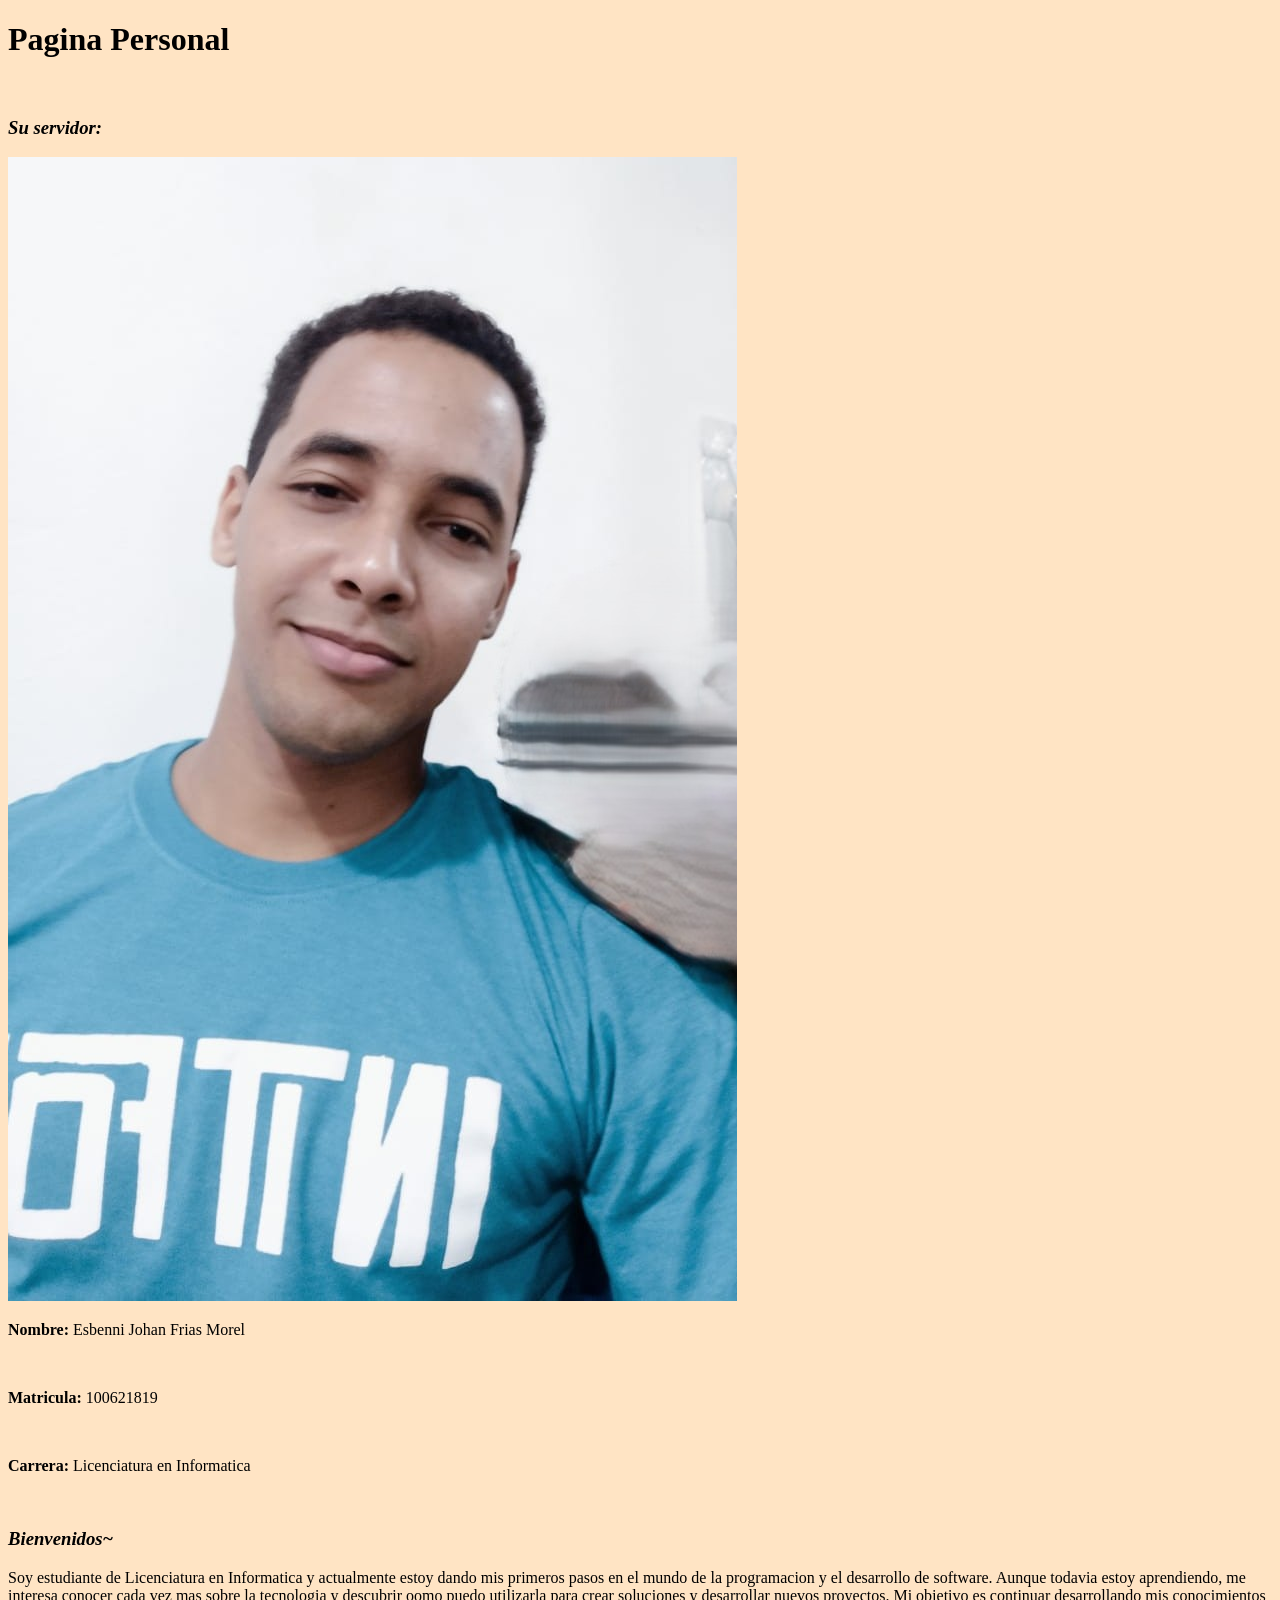
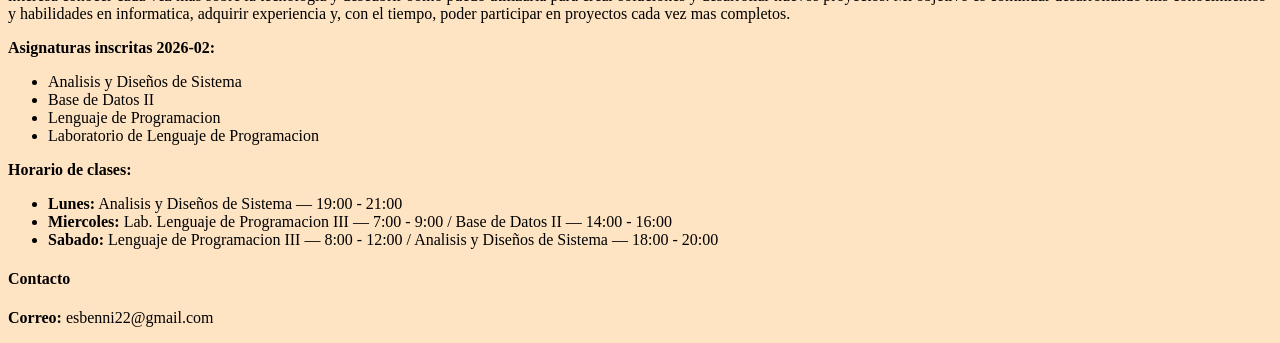
==== index.html @ f4da58e7 "Rename Pagina_Personal.html to index.html" ====
<!DOCTYPE html>
<html lang="es">
    <head>
        <meta charset="UTF-8">
        <title>Pagina Personal</title>
    </head>
    <body style = "background-color:bisque">
        <h1><strong>Pagina Personal</strong></h1><br>
        <h3><em>Su servidor:</em></h3>
        <img src="yo123.jpeg"><br>
        <p><strong>Nombre:</strong> Esbenni Johan Frias Morel</p><br>
        <p><strong>Matricula:</strong> 100621819</p><br>
        <p><strong>Carrera:</strong> Licenciatura en Informatica</p><br>

        <h3><em>Bienvenidos~</em></h3>
        <P>Soy estudiante de Licenciatura en Informatica y actualmente estoy dando mis primeros pasos en el mundo de la programacion y el desarrollo de software.
             Aunque todavia estoy aprendiendo, me interesa conocer cada vez mas sobre la tecnologia y descubrir oomo puedo utilizarla para crear soluciones y desarrollar nuevos proyectos.
             Mi objetivo es continuar desarrollando mis conocimientos y habilidades en informatica, adquirir experiencia y, con el tiempo, poder participar en proyectos cada vez mas completos.
            </P>
        
        <p><strong>Asignaturas inscritas 2026-02:</strong></p>
        <ul>
            <li>Analisis y Diseños de Sistema</li>
            <li>Base de Datos II</li>
            <li>Lenguaje de Programacion</li>
            <li>Laboratorio de Lenguaje de Programacion</li>
        </ul>

        <p><strong>Horario de clases:</strong></p>
        <ul>
        <li><strong>Lunes:</strong> Analisis y Diseños de Sistema — 19:00 - 21:00</li>
        <li><strong>Miercoles:</strong> Lab. Lenguaje de Programacion III — 7:00 - 9:00 / Base de Datos II — 14:00 - 16:00</li>
        <li><strong>Sabado:</strong> Lenguaje de Programacion III — 8:00 - 12:00 / Analisis y Diseños de Sistema — 18:00 - 20:00</li>
    </ul>
        <h4>Contacto</h4>
        <p><strong>Correo: </strong> esbenni22@gmail.com</p>
    </body>
</html>
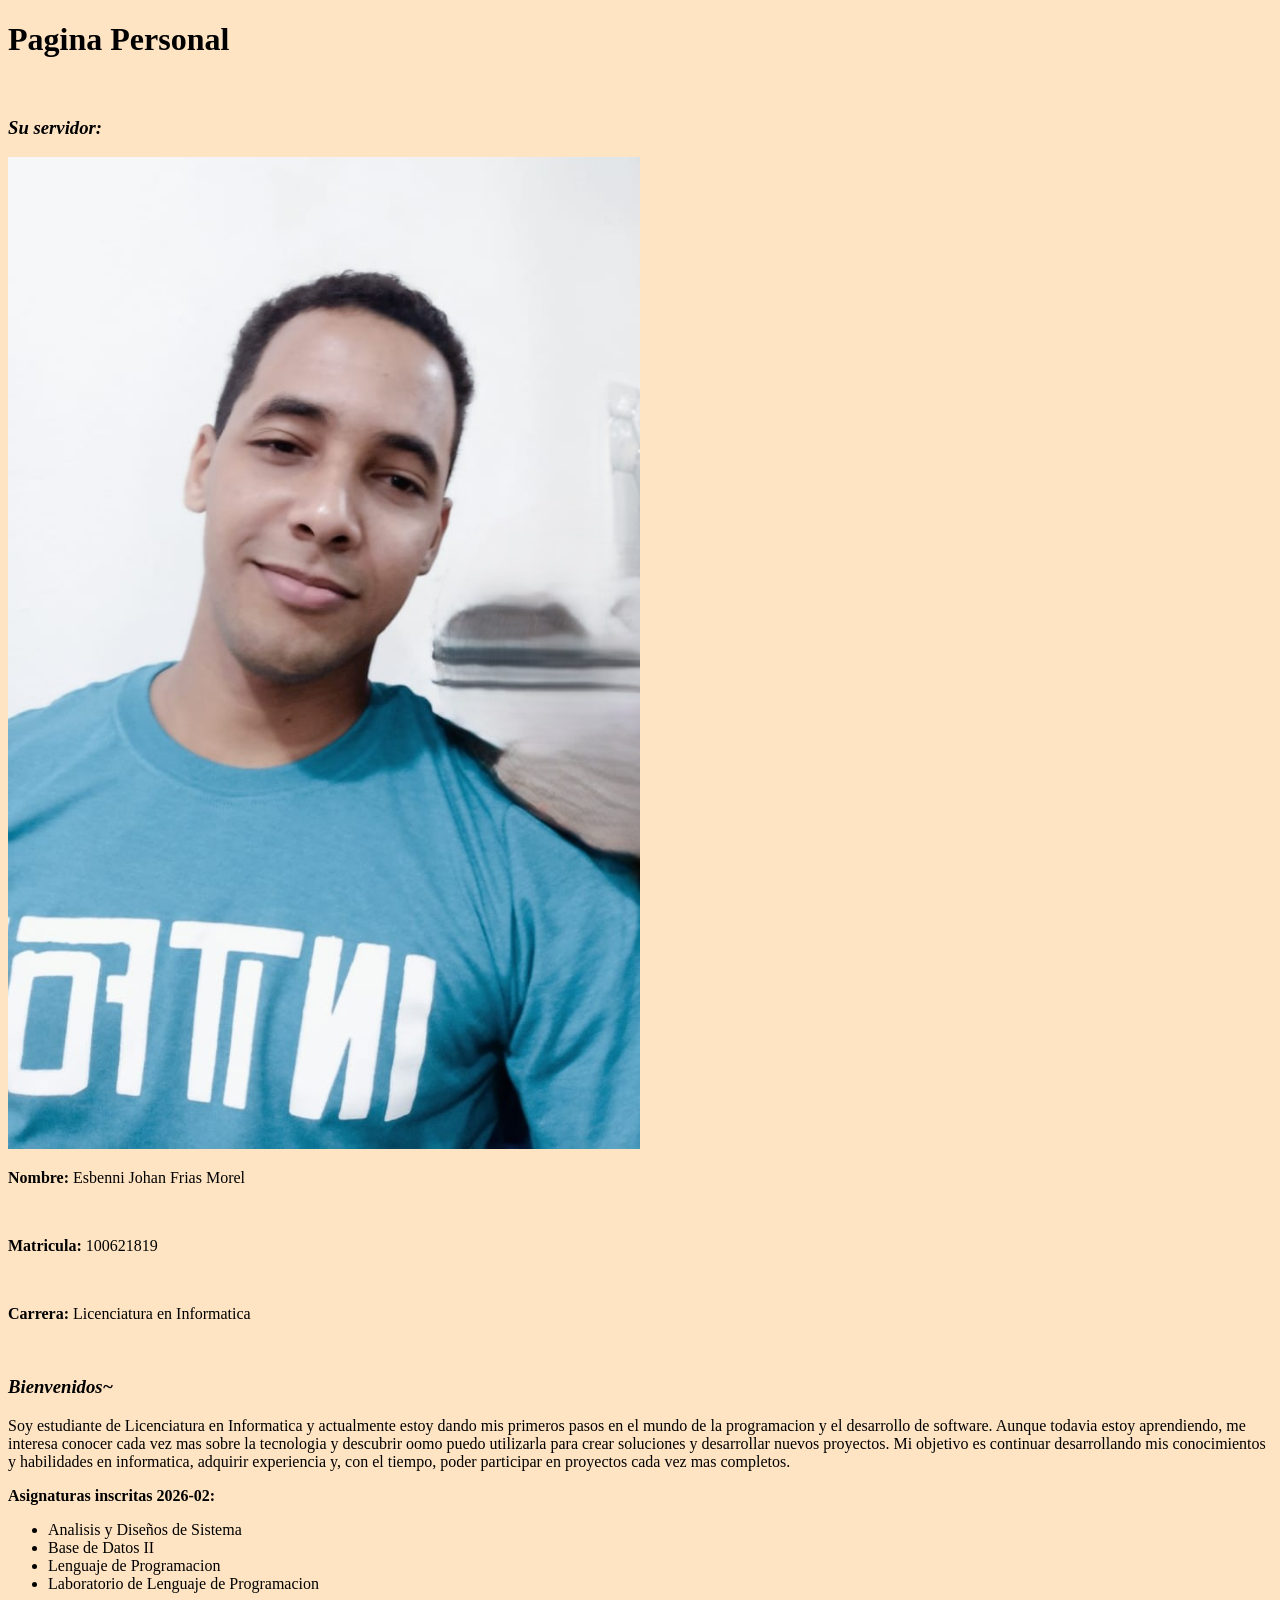
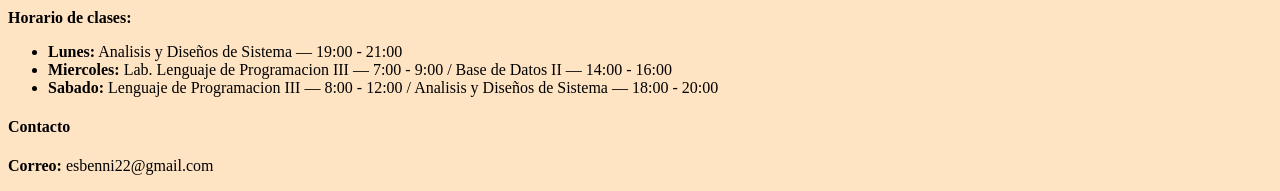
==== commit 101ac758: "Refactor index.html and enhance image styling Updated the HTML structure and added style to the imag" ====
--- a/index.html
+++ b/index.html
@@ -7,7 +7,7 @@
     <body style = "background-color:bisque">
         <h1><strong>Pagina Personal</strong></h1><br>
         <h3><em>Su servidor:</em></h3>
-        <img src="yo123.jpeg"><br>
+        <img src="yo123.jpeg"style="width: 50%; height: auto;"><br>
         <p><strong>Nombre:</strong> Esbenni Johan Frias Morel</p><br>
         <p><strong>Matricula:</strong> 100621819</p><br>
         <p><strong>Carrera:</strong> Licenciatura en Informatica</p><br>
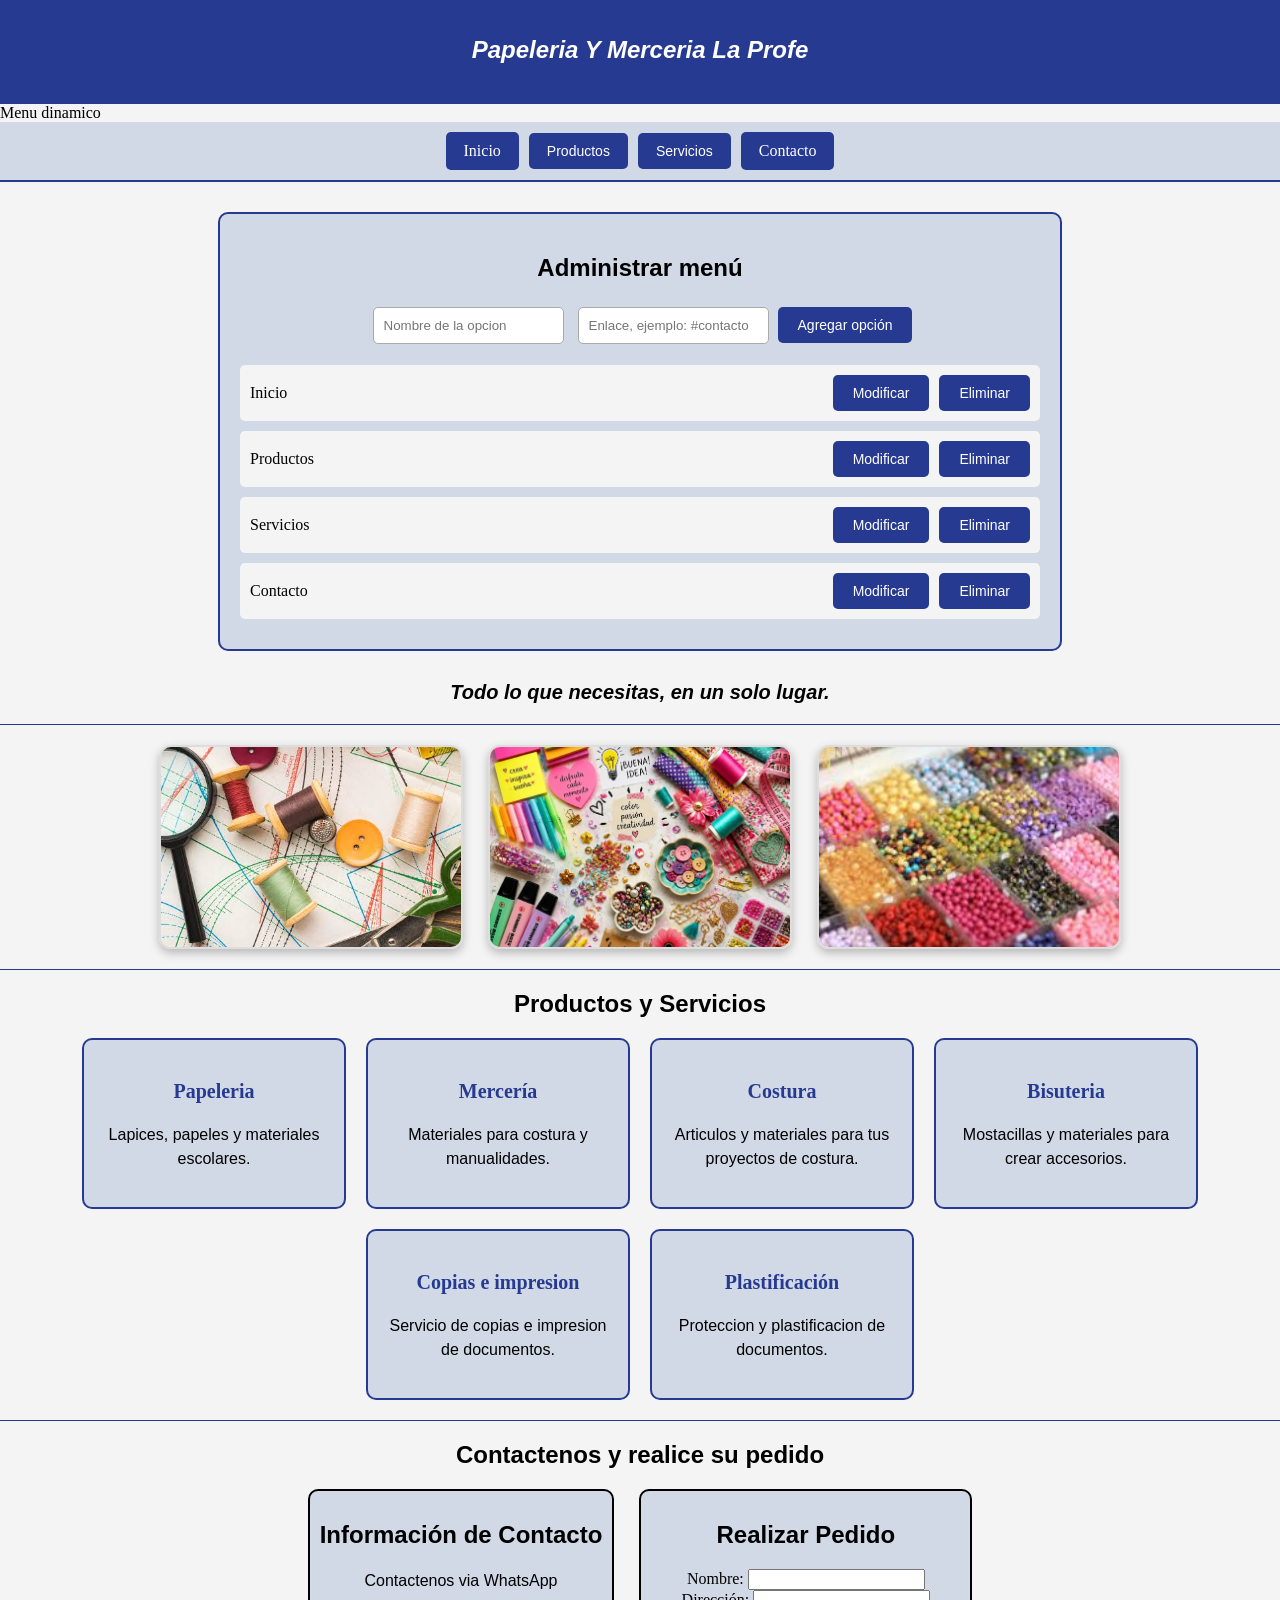
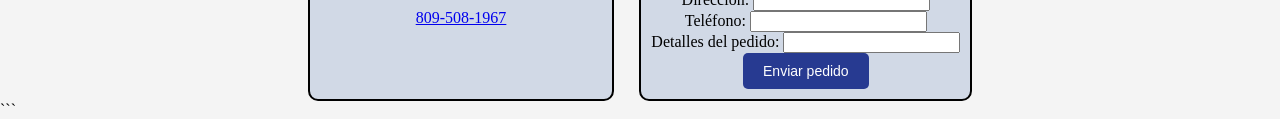
==== commit e13ca80f: "Add files via upload" ====
--- a/index.html
+++ b/index.html
@@ -1,38 +1,156 @@
 <!DOCTYPE html>
+
 <html lang="es">
     <head>
         <meta charset="UTF-8">
-        <title>Pagina Personal</title>
+        <meta name="viewport" content="width=device-width, initial-scale=1.0">
+        <title>La Profe</title>
+        <link rel="stylesheet" href="estilos.css">
     </head>
-    <body style = "background-color:bisque">
-        <h1><strong>Pagina Personal</strong></h1><br>
-        <h3><em>Su servidor:</em></h3>
-        <img src="yo123.jpeg"style="width: 50%; height: auto;"><br>
-        <p><strong>Nombre:</strong> Esbenni Johan Frias Morel</p><br>
-        <p><strong>Matricula:</strong> 100621819</p><br>
-        <p><strong>Carrera:</strong> Licenciatura en Informatica</p><br>
 
-        <h3><em>Bienvenidos~</em></h3>
-        <P>Soy estudiante de Licenciatura en Informatica y actualmente estoy dando mis primeros pasos en el mundo de la programacion y el desarrollo de software.
-             Aunque todavia estoy aprendiendo, me interesa conocer cada vez mas sobre la tecnologia y descubrir oomo puedo utilizarla para crear soluciones y desarrollar nuevos proyectos.
-             Mi objetivo es continuar desarrollando mis conocimientos y habilidades en informatica, adquirir experiencia y, con el tiempo, poder participar en proyectos cada vez mas completos.
-            </P>
-        
-        <p><strong>Asignaturas inscritas 2026-02:</strong></p>
-        <ul>
-            <li>Analisis y Diseños de Sistema</li>
-            <li>Base de Datos II</li>
-            <li>Lenguaje de Programacion</li>
-            <li>Laboratorio de Lenguaje de Programacion</li>
-        </ul>
+<body>
 
-        <p><strong>Horario de clases:</strong></p>
-        <ul>
-        <li><strong>Lunes:</strong> Analisis y Diseños de Sistema — 19:00 - 21:00</li>
-        <li><strong>Miercoles:</strong> Lab. Lenguaje de Programacion III — 7:00 - 9:00 / Base de Datos II — 14:00 - 16:00</li>
-        <li><strong>Sabado:</strong> Lenguaje de Programacion III — 8:00 - 12:00 / Analisis y Diseños de Sistema — 18:00 - 20:00</li>
-    </ul>
-        <h4>Contacto</h4>
-        <p><strong>Correo: </strong> esbenni22@gmail.com</p>
-    </body>
+    <div class="banner" id="inicio">
+        <h1 id="titulo">Papeleria Y Merceria La Profe</h1>
+    </div>
+
+          Menu dinamico
+    <nav class="menu-navegacion">
+        <ul id="menu"></ul>
+    </nav>
+
+    <section class="administrar-menu">
+
+    <h2>Administrar menú</h2>
+
+    <form id="formMenu">
+
+        <input
+            type="text"
+            id="nombreMenu"
+            placeholder="Nombre de la opcion"
+            required
+        >
+
+        <input
+            type="text"
+            id="enlaceMenu"
+            placeholder="Enlace, ejemplo: #contacto"
+            required
+        >
+
+        <button type="submit">
+            Agregar opción
+        </button>
+
+    </form>
+
+    <p id="mensajeMenu"></p>
+
+    <div id="listaOpciones"></div>
+
+    </section>
+
+    <h3 id="slogan">Todo lo que necesitas, en un solo lugar.</h3>
+
+    <hr>
+
+    <div class="galeria">
+        <img src="imagenes/costura.jpg"
+             alt="Materiales de costura y merceria">
+
+        <img src="imagenes/papeles.png"
+             alt="Lapices y papeles de colores">
+
+        <img src="imagenes/mostacilla.jpg"
+             alt="Mostacilla">
+    </div>
+
+    <hr>
+
+    <h2 id="productos">Productos y Servicios</h2>
+
+    <div class="productos">
+
+        <div class="producto">
+            <h3>Papeleria</h3>
+            <p>Lapices, papeles y materiales escolares.</p>
+        </div>
+
+        <div class="producto">
+            <h3>Mercería</h3>
+            <p>Materiales para costura y manualidades.</p>
+        </div>
+
+        <div class="producto">
+            <h3>Costura</h3>
+            <p>Articulos y materiales para tus proyectos de costura.</p>
+        </div>
+
+        <div class="producto">
+            <h3>Bisuteria</h3>
+            <p>Mostacillas y materiales para crear accesorios.</p>
+        </div>
+
+        <div class="producto">
+            <h3>Copias e impresion</h3>
+            <p>Servicio de copias e impresion de documentos.</p>
+        </div>
+
+        <div class="producto">
+            <h3>Plastificación</h3>
+            <p>Proteccion y plastificacion de documentos.</p>
+        </div>
+
+    </div>
+
+    <hr>
+
+    <h2 id="contacto">Contactenos y realice su pedido</h2>
+
+    <div class="contenedor-servicios">
+
+        <div class="servicio">
+            <h2>Información de Contacto</h2>
+            <p>Contactenos via WhatsApp</p>
+            <a href="https://wa.me/8095081967" target="_blank">
+                809-508-1967
+            </a>
+        </div>
+
+        <div class="servicio">
+
+            <h2>Realizar Pedido</h2>
+
+            <form action="procesar.php" method="post">
+
+                <label for="nombre">Nombre:</label>
+                <input type="text" id="nombre" name="nombre" required>
+                <br>
+
+                <label for="direccion">Dirección:</label>
+                <input type="text" id="direccion" name="direccion" required>
+                <br>
+
+                <label for="telefono">Teléfono:</label>
+                <input type="tel" id="telefono" name="telefono" required>
+                <br>
+
+                <label for="detalles">Detalles del pedido:</label>
+                <input type="text" id="detalles" name="detalles" required>
+                <br>
+
+                <button type="submit">Enviar pedido</button>
+
+            </form>
+
+        </div>
+
+    </div>
+
+    <script src="script.js"></script>
+
+</body>
+```
+
 </html>
--- a/estilos.css
+++ b/estilos.css
@@ -0,0 +1,289 @@
+p {
+font-family: Arial, sans-serif;
+font-size: 16px;
+line-height: 1.5;
+color: #000000;
+}
+
+body {
+background-color: #f4f4f4;
+margin: 0;
+}
+
+h2 {
+font-family: Arial, sans-serif;
+text-align: center;
+}
+
+img {
+width: 300px;
+height: 200px;
+object-fit: cover;
+border-radius: 12px;
+border: 2px solid #ddd;
+box-shadow: 0 4px 10px rgba(0, 0, 0, 0.25);
+transition: 0.3s;
+}
+
+img:hover {
+transform: scale(1.05);
+box-shadow: 0 6px 15px rgba(0, 0, 0, 0.4);
+}
+
+button {
+background-color: #273a91;
+color: white;
+padding: 10px 20px;
+border: none;
+border-radius: 5px;
+cursor: pointer;
+font-size: 14px;
+}
+
+button:hover {
+background-color: #1165d3;
+}
+
+hr {
+border: none;
+border-top: 1px solid #273a91;
+margin: 20px 0;
+}
+
+.galeria {
+display: flex;
+justify-content: center;
+gap: 25px;
+flex-wrap: wrap;
+}
+
+#titulo {
+font-family: Arial, sans-serif;
+font-style: italic;
+font-size: 24px;
+font-weight: bold;
+text-align: center;
+color: white;
+margin-bottom: 20px;
+}
+
+#slogan {
+font-family: Arial, sans-serif;
+font-style: oblique;
+font-weight: bold;
+text-align: center;
+font-size: 20px;
+}
+
+.servicio {
+text-align: center;
+background-color: #d1d9e6;
+border-radius: 10px;
+border: 2px solid black;
+padding: 10px;
+}
+
+.contenedor-servicios {
+display: flex;
+justify-content: center;
+gap: 25px;
+flex-wrap: wrap;
+}
+
+.banner {
+background-color: #273a91;
+padding: 20px;
+color: white;
+}
+
+.productos {
+display: flex;
+justify-content: center;
+flex-wrap: wrap;
+gap: 20px;
+margin: 20px;
+}
+
+.producto {
+background-color: #d1d9e6;
+width: 220px;
+padding: 20px;
+text-align: center;
+border: 2px solid #273a91;
+border-radius: 10px;
+}
+
+.producto h3 {
+color: #273a91;
+font-size: 20px;
+}
+
+
+/* Menu Dinamico */
+
+
+.menu-navegacion {
+background-color: #d1d9e6;
+padding: 10px;
+border-bottom: 2px solid #273a91;
+}
+
+.menu-navegacion > ul {
+display: flex;
+justify-content: center;
+align-items: center;
+gap: 10px;
+list-style: none;
+margin: 0;
+padding: 0;
+
+
+}
+
+.menu-navegacion li {
+position: relative;
+}
+
+.menu-navegacion a,
+.menu-navegacion button {
+display: block;
+padding: 10px 18px;
+text-decoration: none;
+}
+
+.menu-navegacion a {
+background-color: #273a91;
+color: white;
+border-radius: 5px;
+}
+
+.menu-navegacion a:hover {
+background-color: #1165d3;
+}
+
+/* Submenu */
+
+.menu-navegacion li ul {
+display: none;
+
+
+position: absolute;
+top: 100%;
+left: 0;
+
+min-width: 180px;
+
+list-style: none;
+margin: 5px 0 0 0;
+padding: 0;
+
+background-color: #d1d9e6;
+
+border: 1px solid #273a91;
+border-radius: 5px;
+
+z-index: 1000;
+
+
+}
+
+.menu-navegacion li ul.mostrar {
+display: block;
+}
+
+.menu-navegacion li ul li {
+width: 100%;
+}
+
+.menu-navegacion li ul a {
+border-radius: 0;
+}
+
+/* Responsive */
+
+@media (max-width: 700px) {
+
+
+.menu-navegacion > ul {
+    flex-direction: column;
+}
+
+.menu-navegacion li {
+    width: 100%;
+    text-align: center;
+}
+
+.menu-navegacion a,
+.menu-navegacion button {
+    width: 100%;
+}
+
+.menu-navegacion li ul {
+    position: static;
+    width: 100%;
+}
+
+
+}
+
+.administrar-menu {
+    width: 90%;
+    max-width: 800px;
+    margin: 30px auto;
+    padding: 20px;
+
+    background-color: #d1d9e6;
+
+    border: 2px solid #273a91;
+    border-radius: 10px;
+
+    text-align: center;
+}
+
+.administrar-menu input {
+    padding: 10px;
+    margin: 5px;
+
+    border: 1px solid #aaa;
+    border-radius: 5px;
+}
+
+#mensajeMenu {
+    font-weight: bold;
+    color: #273a91;
+}
+
+.opcion-admin {
+    display: flex;
+    justify-content: space-between;
+    align-items: center;
+
+    gap: 10px;
+
+    margin: 10px 0;
+    padding: 10px;
+
+    background-color: #f4f4f4;
+
+    border-radius: 5px;
+}
+
+.opcion-admin span {
+    flex: 1;
+    text-align: left;
+}
+
+@media (max-width: 600px) {
+
+    .opcion-admin {
+        flex-direction: column;
+    }
+
+    .opcion-admin button {
+        width: 100%;
+    }
+
+    .administrar-menu input {
+        width: 90%;
+    }
+}
